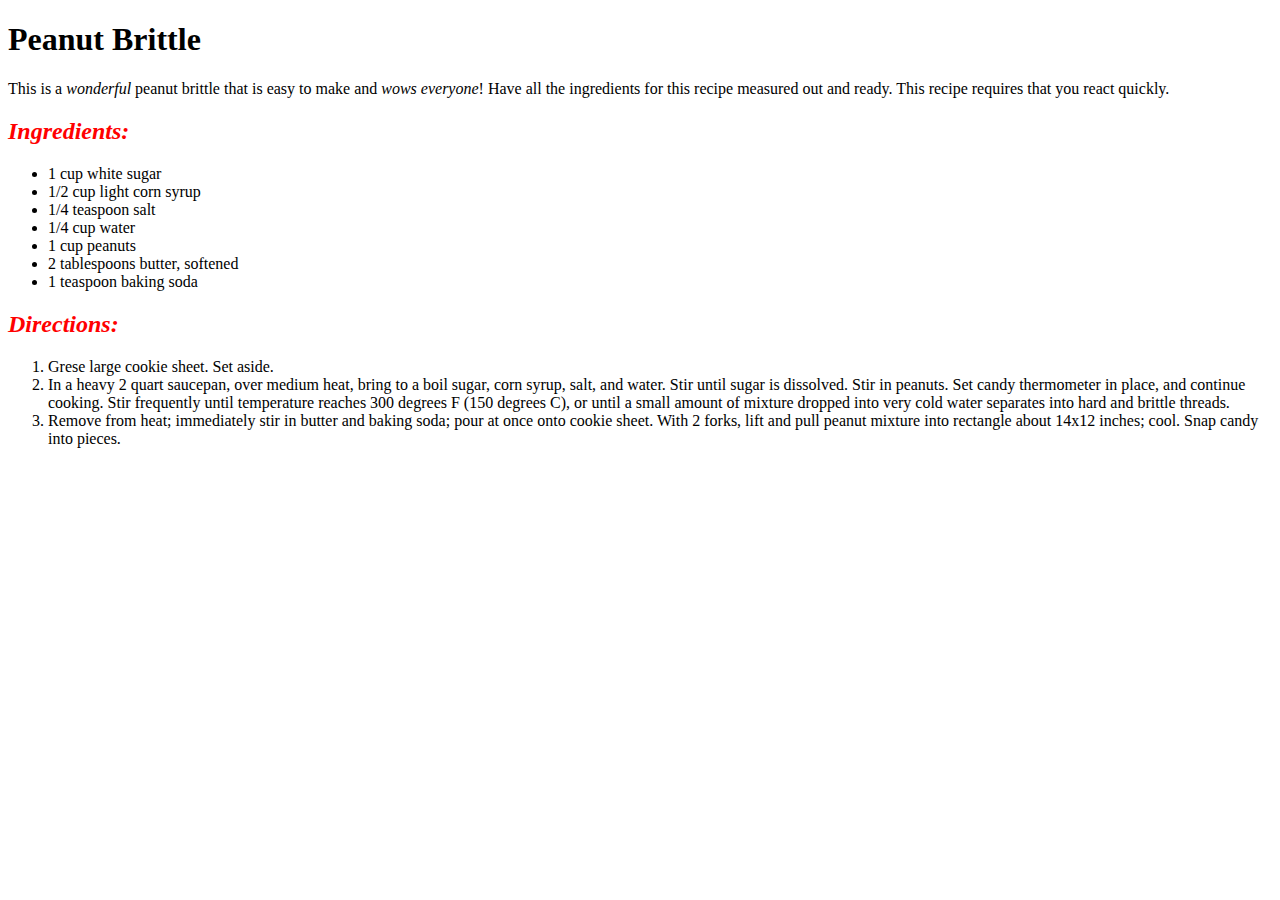
==== recipe2.html @ 28067277 "created recipe 2" ====
<!DOCTYPE html>
<html>
<head>
  <title>Recipes - Peanut Brittle</title>
  <meta charset="utf-8">
  <link rel="stylesheet" href="style.css">
</head>

<h1>Peanut Brittle</h1>

<p>This is a <em>wonderful</em> peanut brittle that is easy to make and <em>wows everyone</em>! Have all the ingredients for this recipe measured out and ready. This recipe requires that you react quickly.</p>

<h2>Ingredients:</h2>
<ul>
<li> 1 cup white sugar</li>
<li> 1/2 cup light corn syrup</li>
<li> 1/4 teaspoon salt </li>
<li> 1/4 cup water </li>
<li> 1 cup peanuts </li>
<li> 2 tablespoons butter, softened </li>
<li> 1 teaspoon baking soda </li>
</ul>


<h2>Directions:</h2>
<ol>
<li> Grese large cookie sheet. Set aside.</li>
<li> In a heavy 2 quart saucepan, over medium heat, bring to a boil sugar, corn syrup, salt, and water. Stir until sugar is dissolved. Stir in peanuts. Set candy thermometer in place, and continue cooking. Stir frequently until temperature reaches 300 degrees F (150 degrees C), or until a small amount of mixture dropped into very cold water separates into hard and brittle threads.</li>
<li>Remove from heat; immediately stir in butter and baking soda; pour at once onto cookie sheet. With 2 forks, lift and pull peanut mixture into rectangle about 14x12 inches; cool. Snap candy into pieces.</li>
</ol>
</html>
---- style.css ----
h2 {
  color: red;
  font-style: italic;
}
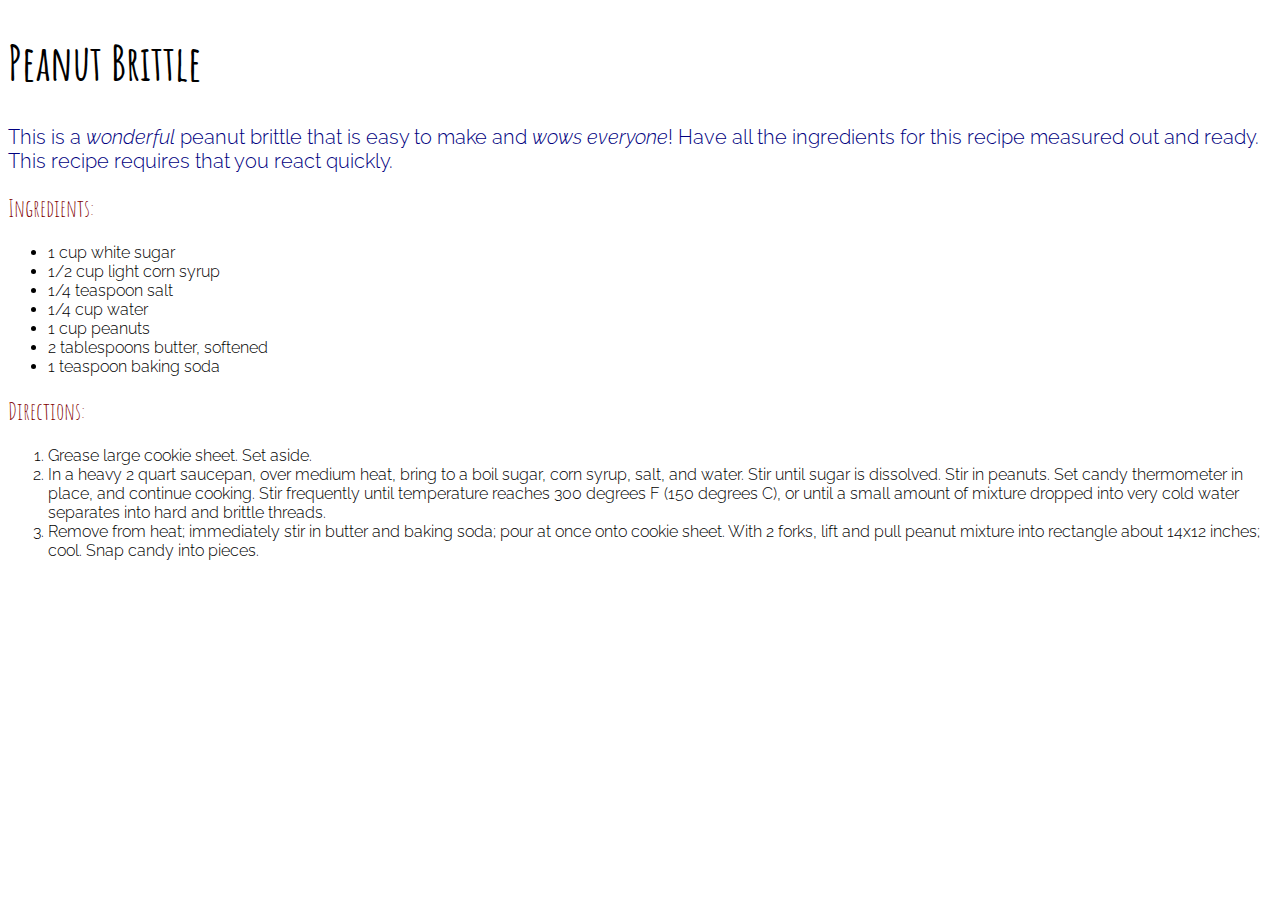
==== commit c5fbd7d3: "corrected spelling" ====
--- a/recipe2.html
+++ b/recipe2.html
@@ -24,7 +24,7 @@
 
 <h2>Directions:</h2>
 <ol>
-<li> Grese large cookie sheet. Set aside.</li>
+<li> Grease large cookie sheet. Set aside.</li>
 <li> In a heavy 2 quart saucepan, over medium heat, bring to a boil sugar, corn syrup, salt, and water. Stir until sugar is dissolved. Stir in peanuts. Set candy thermometer in place, and continue cooking. Stir frequently until temperature reaches 300 degrees F (150 degrees C), or until a small amount of mixture dropped into very cold water separates into hard and brittle threads.</li>
 <li>Remove from heat; immediately stir in butter and baking soda; pour at once onto cookie sheet. With 2 forks, lift and pull peanut mixture into rectangle about 14x12 inches; cool. Snap candy into pieces.</li>
 </ol>
--- a/style.css
+++ b/style.css
@@ -1,4 +1,31 @@
+@import url(https://fonts.googleapis.com/css?family=Amatic+SC:400,700);
+@import url(https://fonts.googleapis.com/css?family=Raleway:400,300);
+h1 {
+  font-weight: 700;
+  font-family: "Amatic SC",sans-serif;
+  font-size: 48px
+}
+
 h2 {
-  color: red;
-  font-style: italic;
+  font-weight: 400;
+  font-family: "Amatic SC", sans-serif;
+  color: maroon
 }
+
+p {
+  font-weight: 300;
+  font-family: "Raleway", sans-serif;
+  color: navy;
+  font-size: 20px
+
+}
+
+ul {
+  font-weight: 300;
+  font-family: "Raleway", sans-serif;
+}
+
+ol {
+  font-weight: 300;
+  font-family: "Raleway", sans-serif;
+}
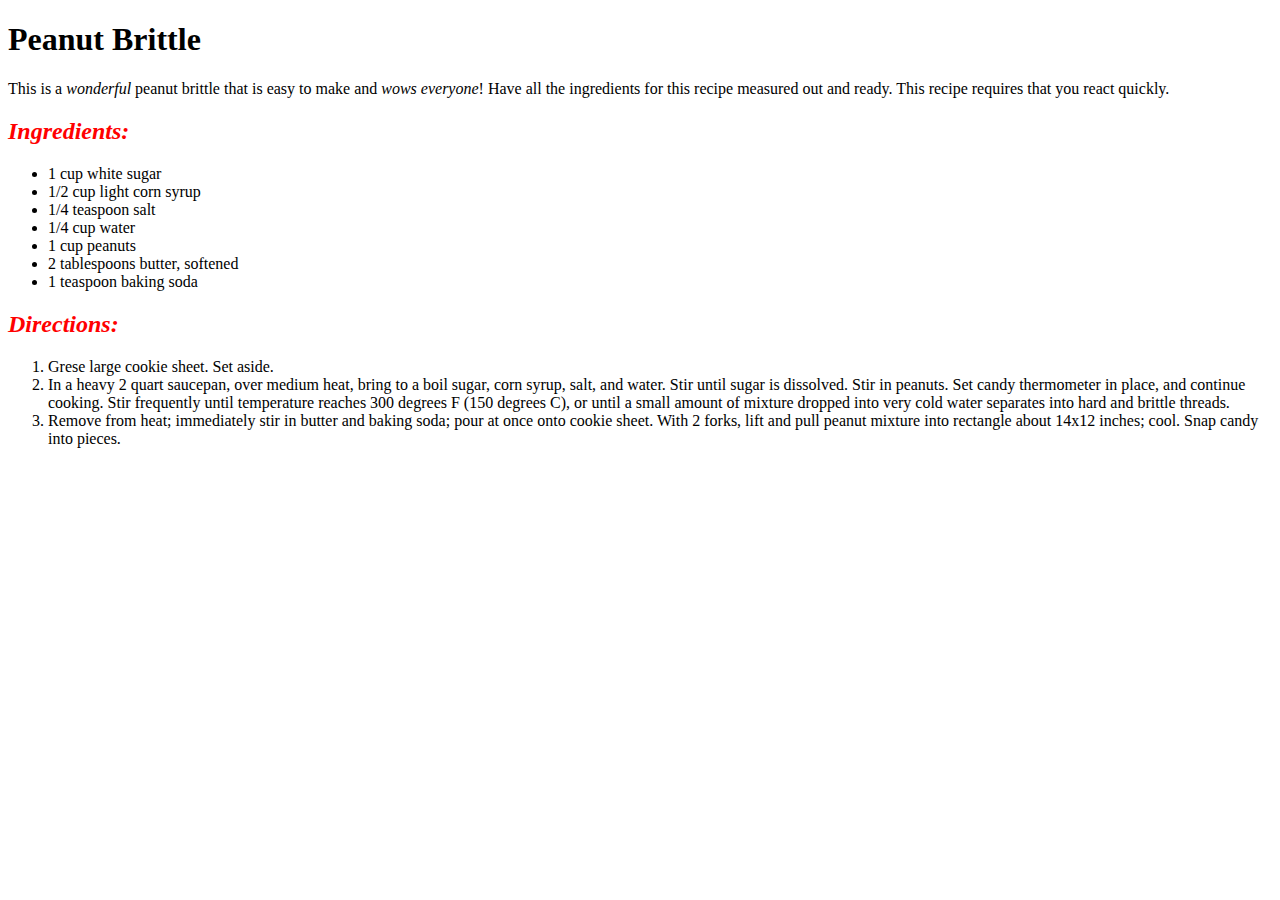
==== commit 803f3a6c: "Revert "corrected spelling"" ====
--- a/recipe2.html
+++ b/recipe2.html
@@ -24,7 +24,7 @@
 
 <h2>Directions:</h2>
 <ol>
-<li> Grease large cookie sheet. Set aside.</li>
+<li> Grese large cookie sheet. Set aside.</li>
 <li> In a heavy 2 quart saucepan, over medium heat, bring to a boil sugar, corn syrup, salt, and water. Stir until sugar is dissolved. Stir in peanuts. Set candy thermometer in place, and continue cooking. Stir frequently until temperature reaches 300 degrees F (150 degrees C), or until a small amount of mixture dropped into very cold water separates into hard and brittle threads.</li>
 <li>Remove from heat; immediately stir in butter and baking soda; pour at once onto cookie sheet. With 2 forks, lift and pull peanut mixture into rectangle about 14x12 inches; cool. Snap candy into pieces.</li>
 </ol>
--- a/style.css
+++ b/style.css
@@ -1,31 +1,4 @@
-@import url(https://fonts.googleapis.com/css?family=Amatic+SC:400,700);
-@import url(https://fonts.googleapis.com/css?family=Raleway:400,300);
-h1 {
-  font-weight: 700;
-  font-family: "Amatic SC",sans-serif;
-  font-size: 48px
+h2 {
+  color: red;
+  font-style: italic;
 }
-
-h2 {
-  font-weight: 400;
-  font-family: "Amatic SC", sans-serif;
-  color: maroon
-}
-
-p {
-  font-weight: 300;
-  font-family: "Raleway", sans-serif;
-  color: navy;
-  font-size: 20px
-
-}
-
-ul {
-  font-weight: 300;
-  font-family: "Raleway", sans-serif;
-}
-
-ol {
-  font-weight: 300;
-  font-family: "Raleway", sans-serif;
-}
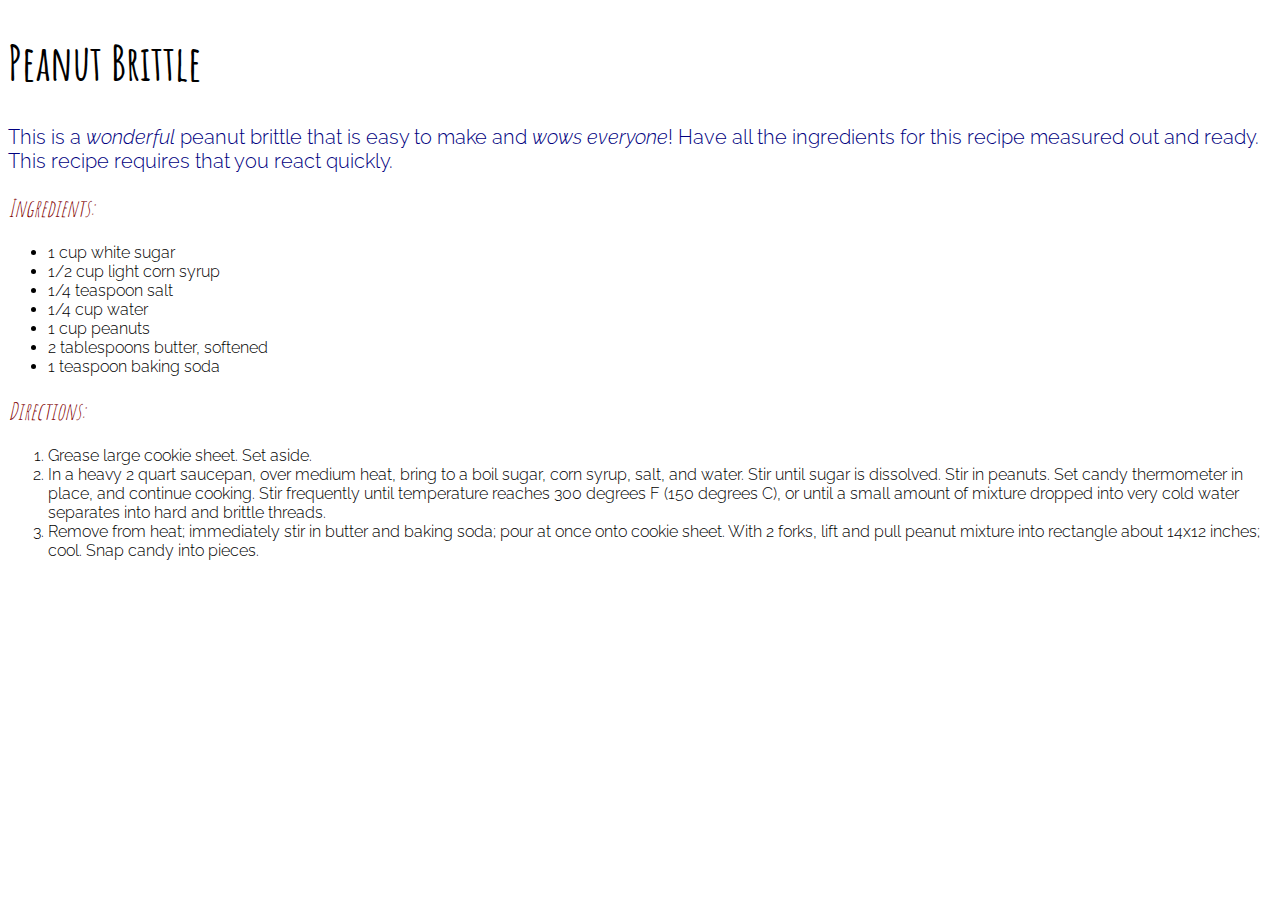
==== commit 34a25393: "corrected spelling" ====
--- a/recipe2.html
+++ b/recipe2.html
@@ -24,7 +24,7 @@
 
 <h2>Directions:</h2>
 <ol>
-<li> Grese large cookie sheet. Set aside.</li>
+<li> Grease large cookie sheet. Set aside.</li>
 <li> In a heavy 2 quart saucepan, over medium heat, bring to a boil sugar, corn syrup, salt, and water. Stir until sugar is dissolved. Stir in peanuts. Set candy thermometer in place, and continue cooking. Stir frequently until temperature reaches 300 degrees F (150 degrees C), or until a small amount of mixture dropped into very cold water separates into hard and brittle threads.</li>
 <li>Remove from heat; immediately stir in butter and baking soda; pour at once onto cookie sheet. With 2 forks, lift and pull peanut mixture into rectangle about 14x12 inches; cool. Snap candy into pieces.</li>
 </ol>
--- a/style.css
+++ b/style.css
@@ -1,4 +1,32 @@
+@import url(https://fonts.googleapis.com/css?family=Amatic+SC:400,700);
+@import url(https://fonts.googleapis.com/css?family=Raleway:400,300);
+h1 {
+  font-weight: 700;
+  font-family: "Amatic SC",sans-serif;
+  font-size: 48px
+ }
+
 h2 {
-  color: red;
-  font-style: italic;
-}
+   color: red;
+   font-style: italic;
+   font-weight: 400;
+   font-family: "Amatic SC", sans-serif;
+   color: maroon
+ }
+
+ p {
+   font-weight: 300;
+   font-family: "Raleway", sans-serif;
+   color: navy;
+   font-size: 20px
+ }
+
+ ul {
+   font-weight: 300;
+   font-family: "Raleway", sans-serif;
+ }
+
+ ol {
+   font-weight: 300;
+   font-family: "Raleway", sans-serif;
+  }
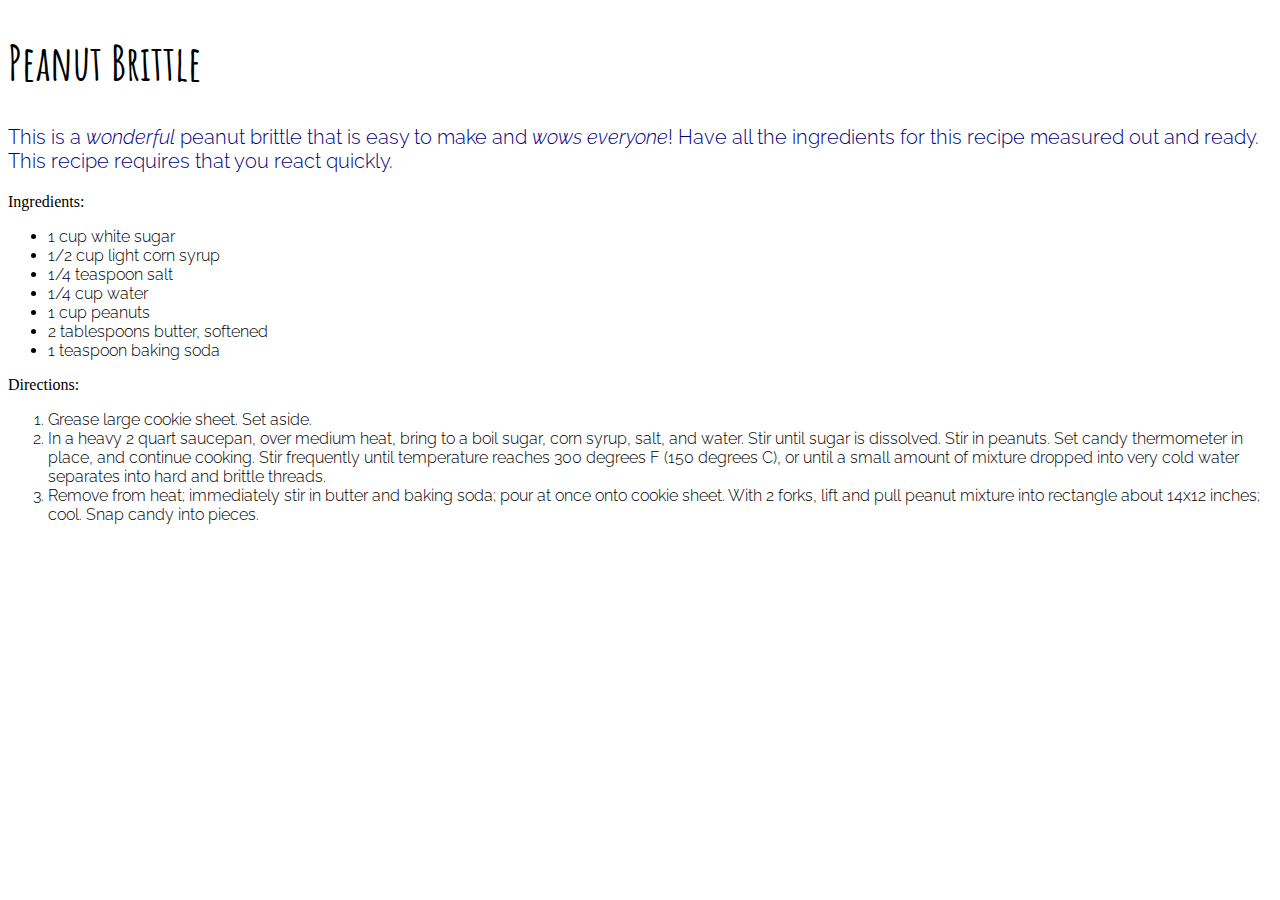
==== commit b3405af4: "recipe update" ====
--- a/recipe2.html
+++ b/recipe2.html
@@ -10,7 +10,9 @@
 
 <p>This is a <em>wonderful</em> peanut brittle that is easy to make and <em>wows everyone</em>! Have all the ingredients for this recipe measured out and ready. This recipe requires that you react quickly.</p>
 
-<h2>Ingredients:</h2>
+<section>
+<div id="Ingredients" </div>
+Ingredients:
 <ul>
 <li> 1 cup white sugar</li>
 <li> 1/2 cup light corn syrup</li>
@@ -20,12 +22,15 @@
 <li> 2 tablespoons butter, softened </li>
 <li> 1 teaspoon baking soda </li>
 </ul>
+</section>
 
-
-<h2>Directions:</h2>
+<section>
+<div id="Directions" </div>
+Directions:
 <ol>
 <li> Grease large cookie sheet. Set aside.</li>
 <li> In a heavy 2 quart saucepan, over medium heat, bring to a boil sugar, corn syrup, salt, and water. Stir until sugar is dissolved. Stir in peanuts. Set candy thermometer in place, and continue cooking. Stir frequently until temperature reaches 300 degrees F (150 degrees C), or until a small amount of mixture dropped into very cold water separates into hard and brittle threads.</li>
 <li>Remove from heat; immediately stir in butter and baking soda; pour at once onto cookie sheet. With 2 forks, lift and pull peanut mixture into rectangle about 14x12 inches; cool. Snap candy into pieces.</li>
 </ol>
+</section>
 </html>
